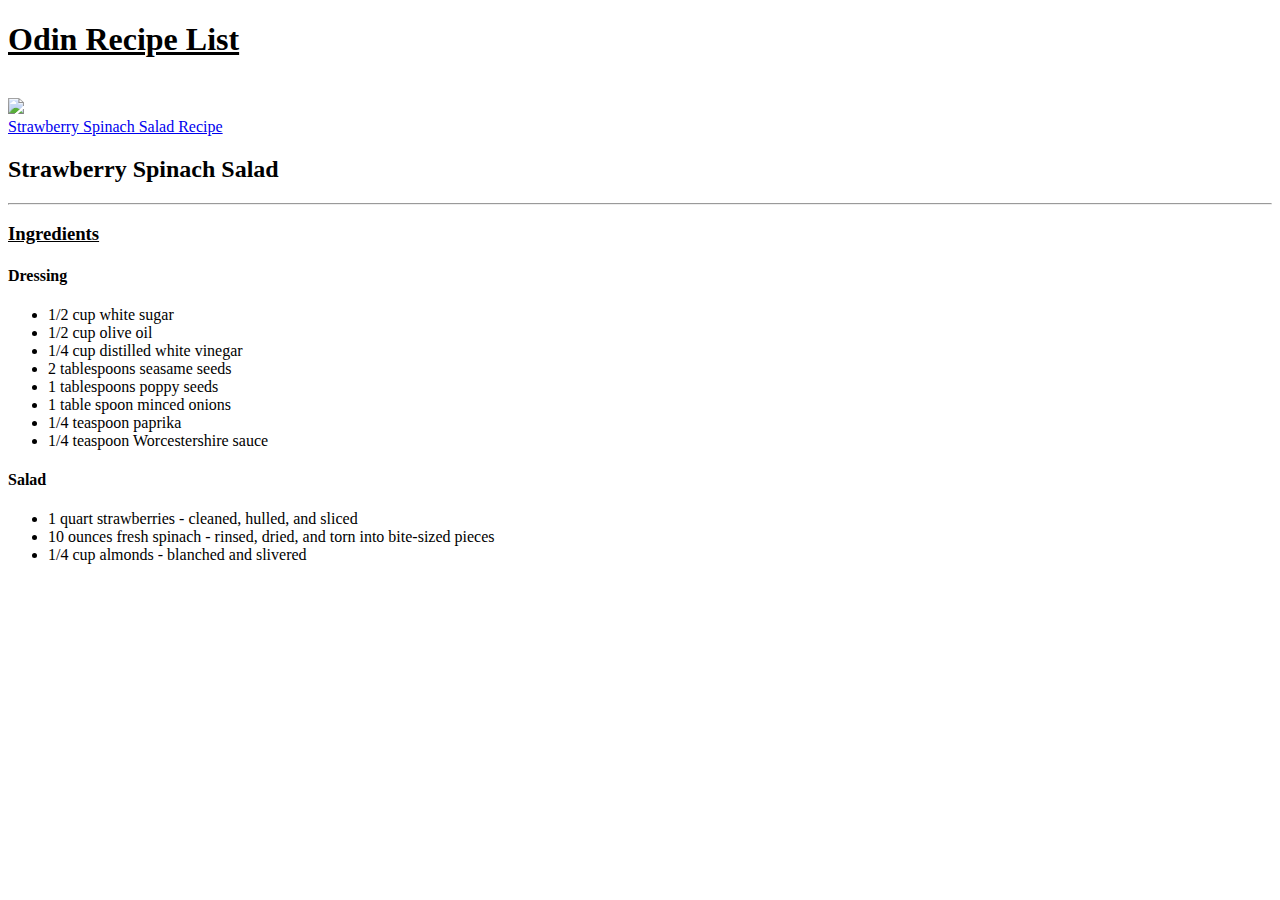
==== index.html @ 7be106a8 "First recipe added" ====
<!DOCTYPE html>
<html lang="en">
<head>
  <meta charset="UTF-8">
  <meta http-equiv="X-UA-Compatible" content="IE=edge">
  <meta name="viewport" content="width=device-width, initial-scale=1.0">
  <title>Odin Recipes</title>
</head>
<body>
  <h1><ins>Odin Recipe List</ins></h1>
  <br>
  <img src="recipeimages/sssrecipeimage.jpg" height="500px">
  <br>
  <a href="https://www.allrecipes.com/recipe/14276/strawberry-spinach-salad-i/">Strawberry Spinach Salad Recipe</a>
  <h2>Strawberry Spinach Salad</h2>
  <hr>
  <h3><ins>Ingredients</ins></h3>
  <h4>Dressing</h4>
  <ul>
    <li>1/2 cup white sugar</li>
    <li>1/2 cup olive oil</li>
    <li>1/4 cup distilled white vinegar</li>
    <li>2 tablespoons seasame seeds</li>
    <li>1 tablespoons poppy seeds</li>
    <li>1 table spoon minced onions</li>
    <li>1/4 teaspoon paprika</li>
    <li>1/4 teaspoon Worcestershire sauce</li>
  </ul>

  <h4>Salad</h4>
  <ul>
  <li>1 quart strawberries - cleaned, hulled, and sliced</li>
  <li>10 ounces fresh spinach - rinsed, dried, and torn into bite-sized pieces</li>
  <li>1/4 cup almonds - blanched and slivered</li>





  </ul>
  
</body>
</html>
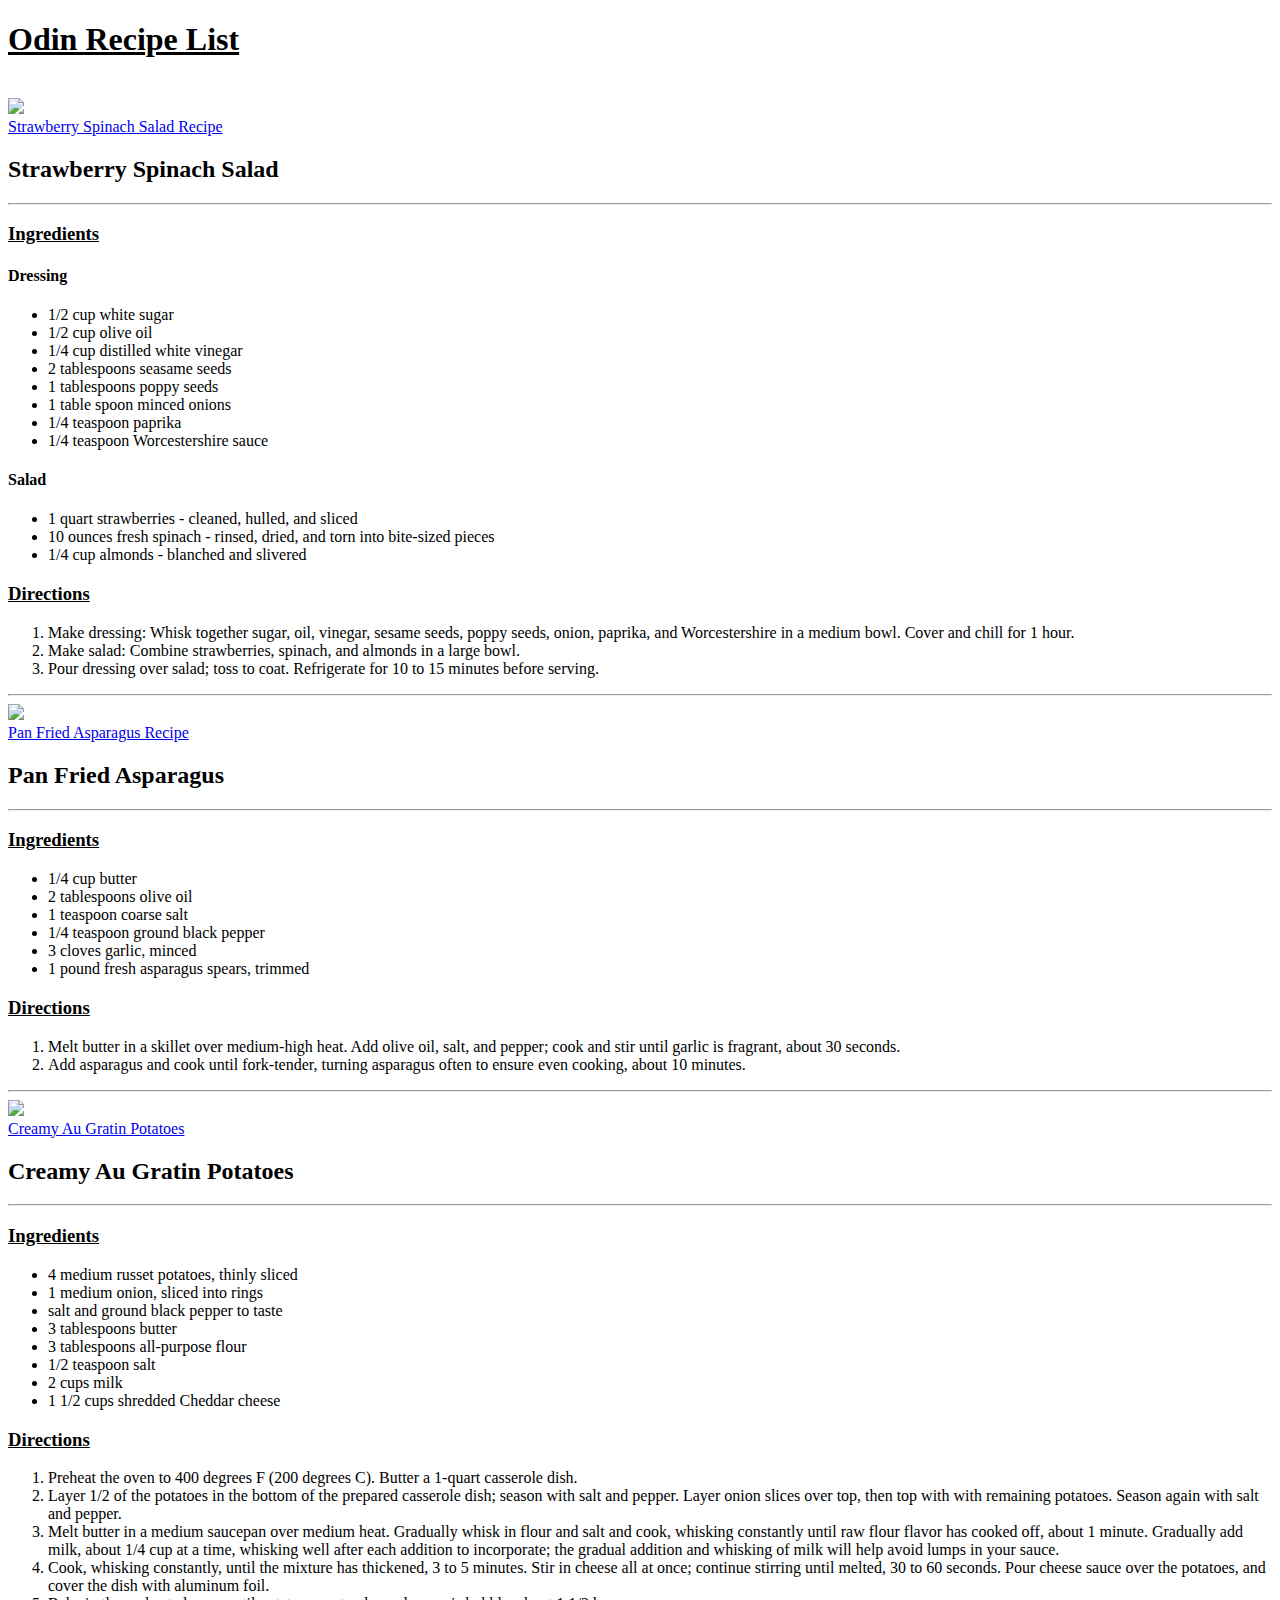
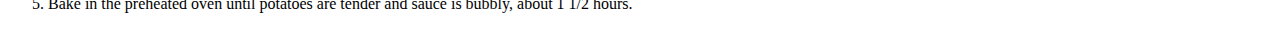
==== commit 29718a08: "Finished Recipe Site" ====
--- a/index.html
+++ b/index.html
@@ -7,6 +7,8 @@
   <title>Odin Recipes</title>
 </head>
 <body>
+
+
   <h1><ins>Odin Recipe List</ins></h1>
   <br>
   <img src="recipeimages/sssrecipeimage.jpg" height="500px">
@@ -14,6 +16,9 @@
   <a href="https://www.allrecipes.com/recipe/14276/strawberry-spinach-salad-i/">Strawberry Spinach Salad Recipe</a>
   <h2>Strawberry Spinach Salad</h2>
   <hr>
+
+
+
   <h3><ins>Ingredients</ins></h3>
   <h4>Dressing</h4>
   <ul>
@@ -32,12 +37,87 @@
   <li>1 quart strawberries - cleaned, hulled, and sliced</li>
   <li>10 ounces fresh spinach - rinsed, dried, and torn into bite-sized pieces</li>
   <li>1/4 cup almonds - blanched and slivered</li>
+ </ul>
+
+  <h3><ins>Directions</ins></h3>
+
+  <ol>
+    <li>Make dressing: Whisk together sugar, oil, vinegar, sesame seeds, poppy seeds, onion, paprika, and Worcestershire in a medium bowl. Cover and chill for 1 hour.</li>
+    <li>Make salad: Combine strawberries, spinach, and almonds in a large bowl.</li>
+    <li>Pour dressing over salad; toss to coat. Refrigerate for 10 to 15 minutes before serving.</li>
+  </ol>
+
+
+
+
+  <hr>
+  <img src="recipeimages/asparagus.jpg" width="500">
+  <br>
+  <a href="https://www.allrecipes.com/recipe/18318/pan-fried-asparagus/">Pan Fried Asparagus Recipe</a>
+  <h2>Pan Fried Asparagus</h2>
+  <hr>
+
+
+  <h3><ins>Ingredients</ins></h3>
+  <ul>
+    <li>1/4 cup butter</li>
+    <li>2 tablespoons olive oil</li>
+    <li>1 teaspoon coarse salt</li>
+    <li>1/4 teaspoon ground black pepper</li>
+    <li>3 cloves garlic, minced</li>
+    <li>1 pound fresh asparagus spears, trimmed</li>
+  </ul>
+
+  
+
+  <h3><ins>Directions</ins></h3>
+
+  <ol>
+    <li>Melt butter in a skillet over medium-high heat. Add olive oil, salt, and pepper; cook and stir until garlic is fragrant, about 30 seconds.</li>
+    <li>Add asparagus and cook until fork-tender, turning asparagus often to ensure even cooking, about 10 minutes.</li>
+  </ol>
 
 
 
 
 
+  <hr>
+  <img src="recipeimages/potatoes.jpg" width="500">
+  <br>
+  <a href="https://www.allrecipes.com/recipe/15925/creamy-au-gratin-potatoes/">Creamy Au Gratin Potatoes</a>
+  <h2>Creamy Au Gratin Potatoes</h2>
+  <hr>
+
+
+  <h3><ins>Ingredients</ins></h3>
+  <ul>
+    <li>4 medium russet potatoes, thinly sliced</li>
+    <li>1 medium onion, sliced into rings</li>
+    <li>salt and ground black pepper to taste</li>
+    <li>3 tablespoons butter</li>
+    <li>3 tablespoons all-purpose flour</li>
+    <li>1/2 teaspoon salt</li>
+    <li>2 cups milk</li>
+    <li>1 1/2 cups shredded Cheddar cheese</li>
   </ul>
+
+  
+
+  <h3><ins>Directions</ins></h3>
+
+  <ol>
+    <li>Preheat the oven to 400 degrees F (200 degrees C). Butter a 1-quart casserole dish.</li>
+    <li>Layer 1/2 of the potatoes in the bottom of the prepared casserole dish; season with salt and pepper. Layer onion slices over top, then top with with remaining potatoes. Season again with salt and pepper.</li>
+    <li>Melt butter in a medium saucepan over medium heat. Gradually whisk in flour and salt and cook, whisking constantly until raw flour flavor has cooked off, about 1 minute. Gradually add milk, about 1/4 cup at a time, whisking well after each addition to incorporate; the gradual addition and whisking of milk will help avoid lumps in your sauce.</li>
+    <li>Cook, whisking constantly, until the mixture has thickened, 3 to 5 minutes. Stir in cheese all at once; continue stirring until melted, 30 to 60 seconds. Pour cheese sauce over the potatoes, and cover the dish with aluminum foil.</li>
+    <li>Bake in the preheated oven until potatoes are tender and sauce is bubbly, about 1 1/2 hours.</li>
+  </ol>
+
+
+
+
+
+ 
   
 </body>
 </html>